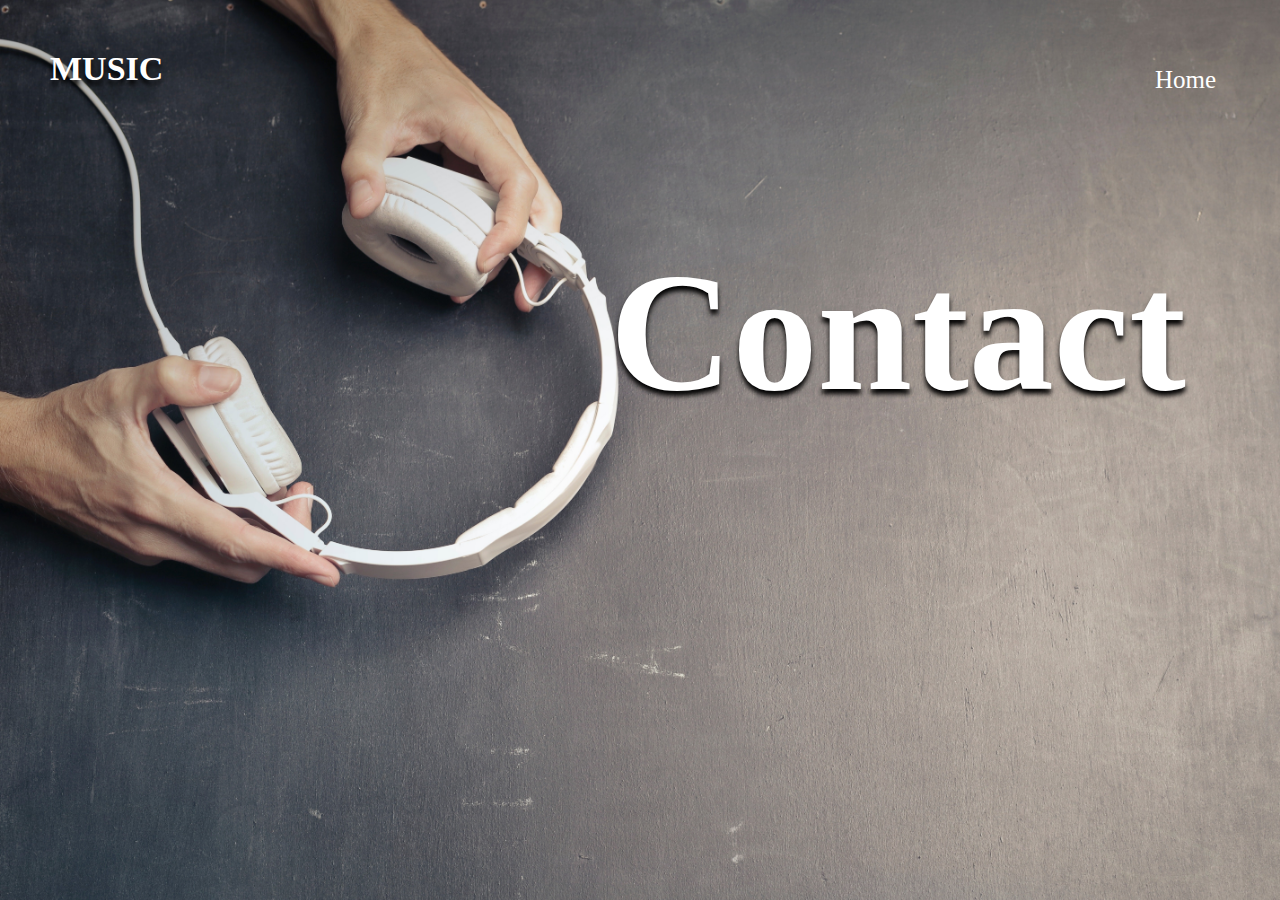
==== Contact.html @ 2b20d0ed "placed index, contact and about out of css folder" ====
<!DOCTYPE html>
<html lang="en">
<head>
    <meta charset="UTF-8">
    <meta http-equiv="X-UA-Compatible" content="IE=edge">
    <meta name="viewport" content="width=device-width, initial-scale=1.0">
    <title>Music Website</title>
    <link rel="stylesheet" href="./css/style.css">
</head>
<body>
    <header id="showcase">
        <div id="image">MUSIC</div>
        <div id="navbar">
            <ul>
                <li><a href="./index.html">Home</a></li>
            </ul>
        </div>
    </div>
    <div id="content">
        <h2>Contact</h2>
</body>
</html>
---- css/style.css ----
*{
    padding: 0;
    margin: 0;
    font-family: serif;
    box-sizing: border-box;
}



#image{
    position: absolute;
    top: 50px;
    left: 50px;
    font-size: 34px;
    color: #fff;
    font-weight: bolder;
    text-shadow: 0 05px 05px rgba(0,0,0,1);
}

#navbar{
    height: 60px;
    width: 800px;
    position: absolute;
    top: 50px;
    right: 5%;
    border-radius: 20px;
    z-index: 999;
    overflow: hidden;
}

#navbar ul{
    height: 100%;
    width: 850px;
    list-style: none;
    display: flex;
    justify-content: right;
    flex-direction: row;
}

#navbar ul li a{
    height: 100%;
    width: auto;
    margin: 0 30px;
    font-size: 25px;
    margin-left: 0;
    display: grid;
    place-items: center;
    padding: 0 20px;
    text-decoration: none;
    color: #fff;
}

#navbar ul li a:hover{
    color: aqua;
    border-bottom: 2px solid aqua;
    width: calc(100% - 150px);
}




#showcase{
    background-image: url('../image/pic1.jpg');
    background-size: cover;
    background-position: center;
    height: 100vh;
    display: flex;
    flex-direction: column;
    justify-content: center;
    align-items: center;
    text-align: center;
    padding:0 20px;
}

#content{
    height: auto;
    width: 555px;
    position: absolute;
    right: 9%;
    top: calc(50% - 215px);
}

#content h2{
    font-size: 170px;
    text-shadow: 0 05px 05px rgba(0,0,0,1);
    color: #fff;
}

#content p{
    font-size: 18px;
    color: #fff;
}

#content button{
    height: 65px;
    width: 210px;
    border: none;
    outline: none;
    border-radius: 70px;
    margin: 20px 0;
    font-size: 20px;
    background: black;
    color: #fff;
    cursor: pointer;
}

#content button:hover{
    color: black;
    border: 2px solid black;
    background: transparent;
}
#sociallinks{
    position: absolute;
    bottom: 5%;
    right: 2%;
    display: flex;
    flex-direction: column;
}

#sociallinks a{
    text-decoration: none;
    margin: 12px 0;
}

#sociallinks a i{
    height: 50px;
    width: 50px;
    margin: 0 20px;
    font-size: 20px;
    display: grid;
    color: #fff;
    background: black;
    place-items: center;
    border-radius: 10px;
}

#sociallinks a i:hover{
    background: transparent;
    color: black;
    border: 2px solid black;
}


.music i{
    background: black;
    height: 40px;
    width: 40px;
    position: absolute;
    bottom: 0px;
    right: 19%;
    border-radius: 50%;
    display: grid;
    place-items: center;
    font-size: 20px;
    border: 2px solid black;
    animation: animate 6s ease-in-out infinite;
}



@keyframes animate{
    0%,100%{
        background: black;
        color: #fff;
        right: 19%;
    }50%{
        background:transparent;
        color:black;
        right: 25%;
    }
}
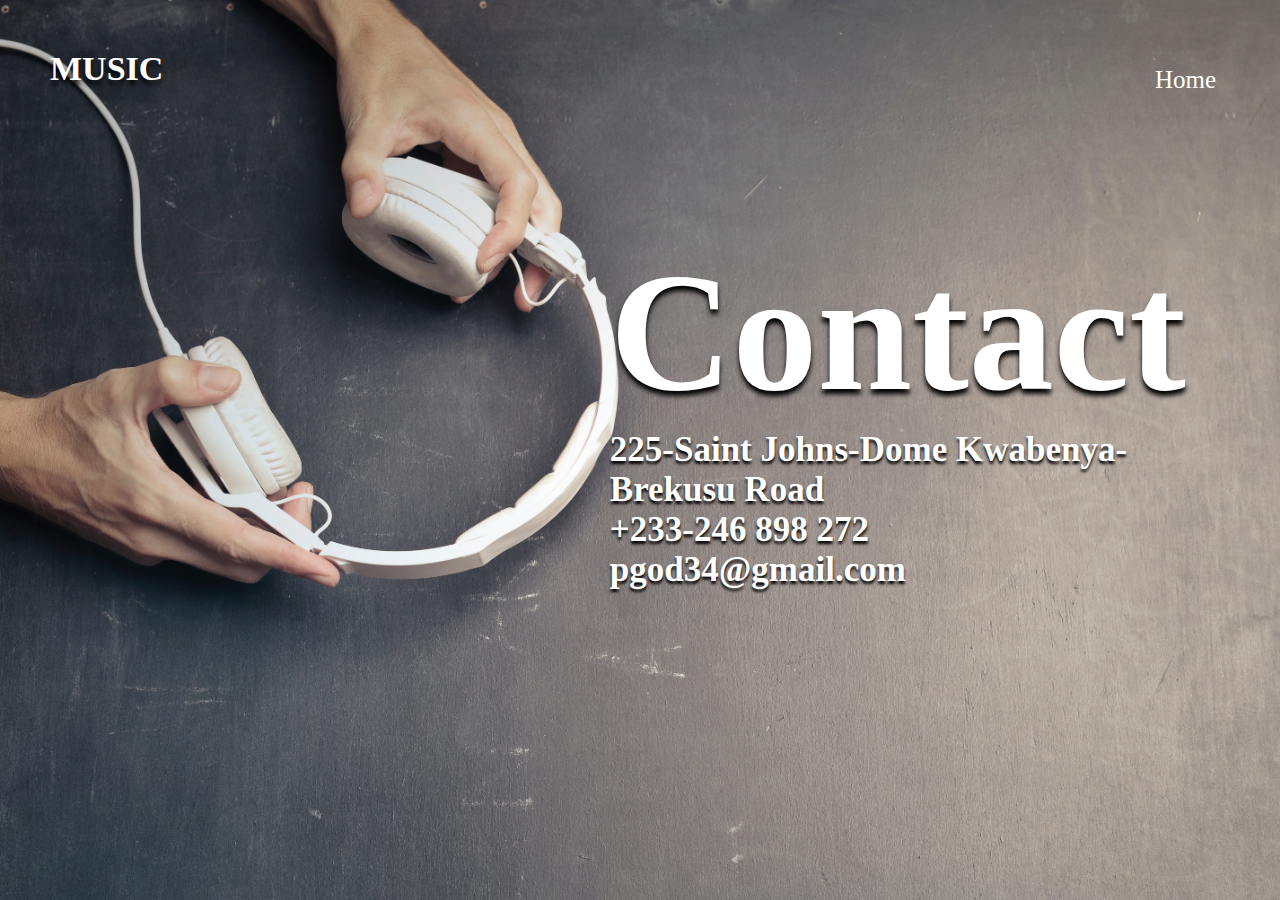
==== commit c83bd0a4: "contact update" ====
--- a/Contact.html
+++ b/Contact.html
@@ -18,5 +18,9 @@
     </div>
     <div id="content">
         <h2>Contact</h2>
+        <h3>225-Saint Johns-Dome Kwabenya-Brekusu Road</h3>
+        <h3>+233-246 898 272</h3>
+        <h3>pgod34@gmail.com</h3>
+    </div>
 </body>
 </html>--- a/css/style.css
+++ b/css/style.css
@@ -91,6 +91,13 @@
     color: #fff;
 }
 
+#content h3{
+    font-size: 35px;
+    color: #fff;
+    text-align: left;
+    text-shadow: 0 03px 03px rgba(0,0,0,1);
+}
+
 #content button{
     height: 65px;
     width: 210px;
